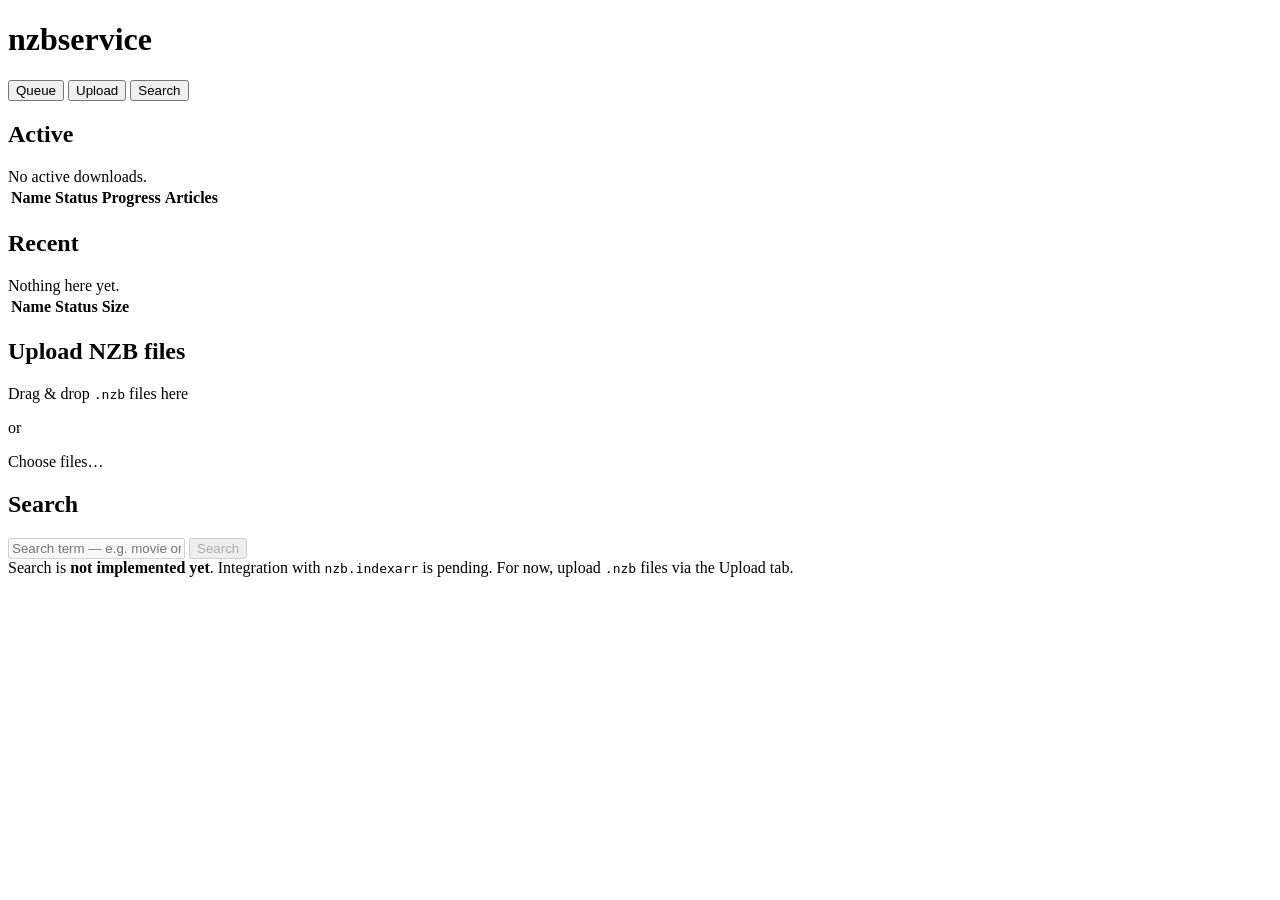
==== gui/static/index.html @ f7c51fba "Add gui/: web UI client Axum backend reusing nzb-web::QueueManager (same downloader as the CLI clien" ====
<!doctype html>
<html lang="en">
<head>
  <meta charset="utf-8">
  <meta name="viewport" content="width=device-width, initial-scale=1">
  <title>nzbservice</title>
  <link rel="stylesheet" href="/styles.css">
</head>
<body>
  <header>
    <h1>nzbservice</h1>
    <nav>
      <button class="tab active" data-tab="queue">Queue</button>
      <button class="tab" data-tab="upload">Upload</button>
      <button class="tab" data-tab="search">Search</button>
    </nav>
  </header>

  <main>
    <!-- ─── QUEUE ─────────────────────────────────────────────────────────── -->
    <section id="tab-queue" class="tab-panel active">
      <h2>Active</h2>
      <div id="active-empty" class="empty hidden">No active downloads.</div>
      <table id="active-table" class="jobs">
        <thead>
          <tr><th>Name</th><th>Status</th><th>Progress</th><th>Articles</th></tr>
        </thead>
        <tbody></tbody>
      </table>

      <h2>Recent</h2>
      <div id="history-empty" class="empty hidden">Nothing here yet.</div>
      <table id="history-table" class="jobs">
        <thead>
          <tr><th>Name</th><th>Status</th><th>Size</th></tr>
        </thead>
        <tbody></tbody>
      </table>
    </section>

    <!-- ─── UPLOAD ────────────────────────────────────────────────────────── -->
    <section id="tab-upload" class="tab-panel">
      <h2>Upload NZB files</h2>
      <div id="dropzone" class="dropzone">
        <p>Drag &amp; drop <code>.nzb</code> files here</p>
        <p class="muted">or</p>
        <label class="button">
          <input type="file" id="file-input" multiple accept=".nzb,application/x-nzb" hidden>
          Choose files…
        </label>
      </div>
      <div id="upload-result"></div>
    </section>

    <!-- ─── SEARCH (stubbed) ──────────────────────────────────────────────── -->
    <section id="tab-search" class="tab-panel">
      <h2>Search</h2>
      <form id="search-form" autocomplete="off">
        <input type="text" id="search-q" placeholder="Search term — e.g. movie or show title"
               disabled>
        <button type="submit" disabled>Search</button>
      </form>
      <div class="notice">
        Search is <strong>not implemented yet</strong>. Integration with
        <code>nzb.indexarr</code> is pending. For now, upload <code>.nzb</code>
        files via the Upload tab.
      </div>
    </section>
  </main>

  <script src="/app.js"></script>
</body>
</html>
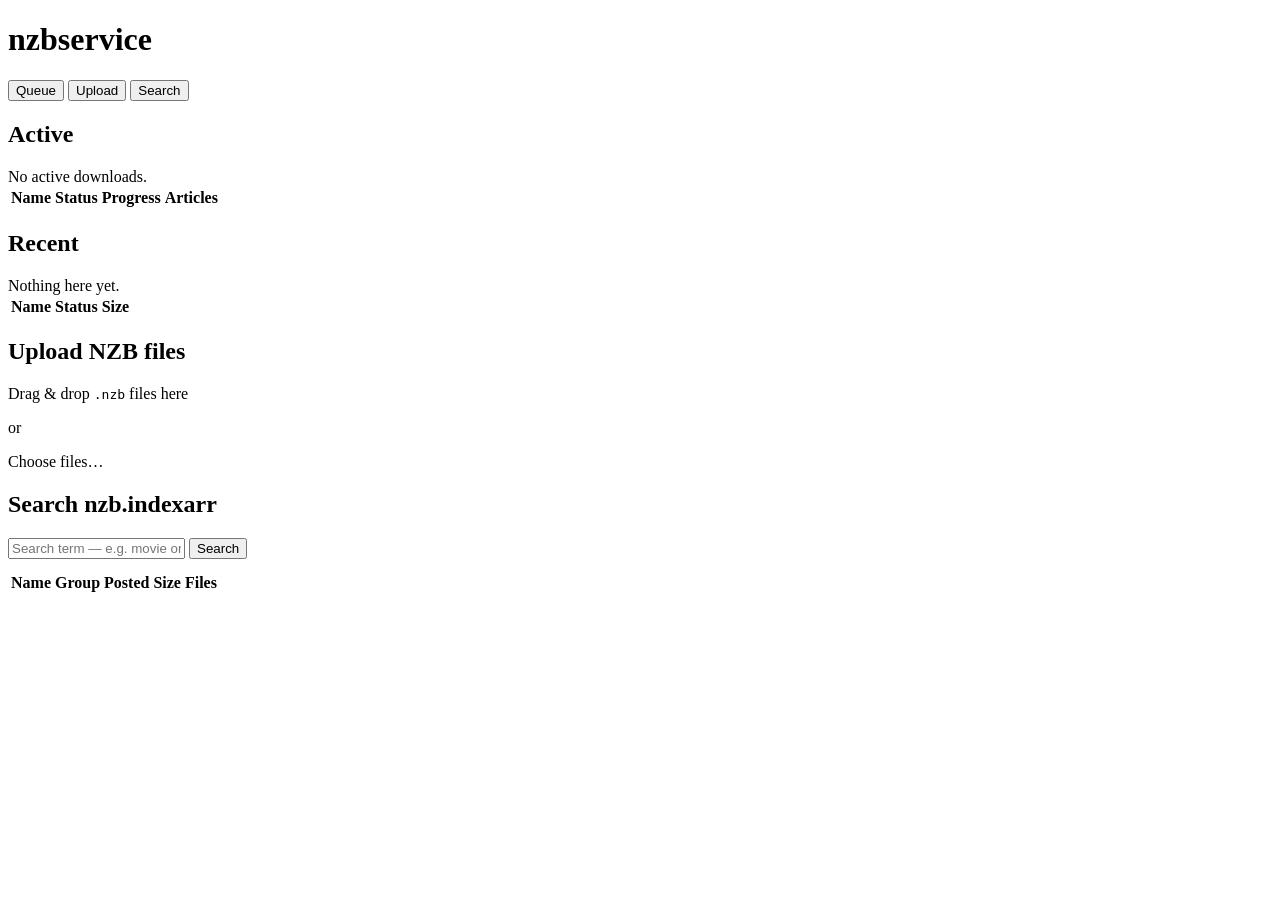
==== commit db9d17d8: "Wire up nzb.indexarr search + grab in GUI GET  /api/search?q=...   → proxies to indexarr /api/releas" ====
--- a/gui/static/index.html
+++ b/gui/static/index.html
@@ -23,7 +23,7 @@
       <div id="active-empty" class="empty hidden">No active downloads.</div>
       <table id="active-table" class="jobs">
         <thead>
-          <tr><th>Name</th><th>Status</th><th>Progress</th><th>Articles</th></tr>
+          <tr><th>Name</th><th>Status</th><th>Progress</th><th>Articles</th><th class="actions-col"></th></tr>
         </thead>
         <tbody></tbody>
       </table>
@@ -52,19 +52,27 @@
       <div id="upload-result"></div>
     </section>
 
-    <!-- ─── SEARCH (stubbed) ──────────────────────────────────────────────── -->
+    <!-- ─── SEARCH ────────────────────────────────────────────────────────── -->
     <section id="tab-search" class="tab-panel">
-      <h2>Search</h2>
+      <h2>Search nzb.indexarr</h2>
       <form id="search-form" autocomplete="off">
-        <input type="text" id="search-q" placeholder="Search term — e.g. movie or show title"
-               disabled>
-        <button type="submit" disabled>Search</button>
+        <input type="text" id="search-q" placeholder="Search term — e.g. movie or show title">
+        <button type="submit" class="button">Search</button>
       </form>
-      <div class="notice">
-        Search is <strong>not implemented yet</strong>. Integration with
-        <code>nzb.indexarr</code> is pending. For now, upload <code>.nzb</code>
-        files via the Upload tab.
-      </div>
+      <div id="search-status" class="muted" style="margin: .75rem 0;"></div>
+      <table id="search-table" class="jobs hidden">
+        <thead>
+          <tr>
+            <th>Name</th>
+            <th>Group</th>
+            <th>Posted</th>
+            <th>Size</th>
+            <th>Files</th>
+            <th class="actions-col"></th>
+          </tr>
+        </thead>
+        <tbody></tbody>
+      </table>
     </section>
   </main>
 
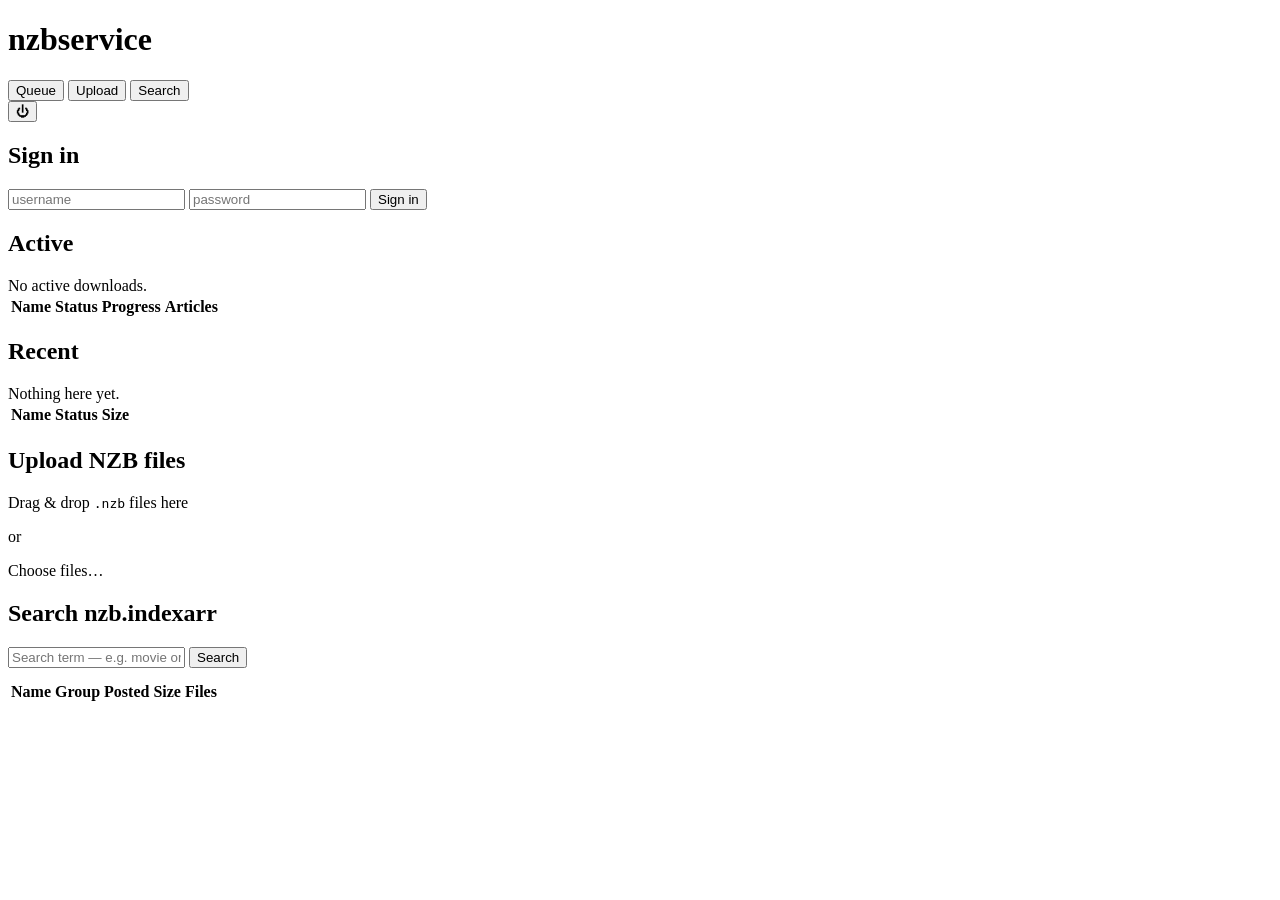
==== commit 27e75870: "gui: login/logout — validate against app-server, hot-swap NNTP creds Auth model is single-user-at-a-" ====
--- a/gui/static/index.html
+++ b/gui/static/index.html
@@ -9,14 +9,29 @@
 <body>
   <header>
     <h1>nzbservice</h1>
-    <nav>
+    <nav id="main-nav" class="hidden">
       <button class="tab active" data-tab="queue">Queue</button>
       <button class="tab" data-tab="upload">Upload</button>
       <button class="tab" data-tab="search">Search</button>
     </nav>
+    <div id="user-bar" class="hidden user-bar">
+      <span id="user-name" class="muted"></span>
+      <button id="logout-btn" class="icon-btn" title="Logout">⏻</button>
+    </div>
   </header>
 
-  <main>
+  <!-- ─── LOGIN SCREEN ────────────────────────────────────────────────── -->
+  <section id="login-screen" class="login-screen hidden">
+    <form id="login-form" autocomplete="off">
+      <h2>Sign in</h2>
+      <input type="text" id="login-user" placeholder="username" autocomplete="username" required>
+      <input type="password" id="login-pass" placeholder="password" autocomplete="current-password" required>
+      <button type="submit" class="button">Sign in</button>
+      <div id="login-error" class="error"></div>
+    </form>
+  </section>
+
+  <main id="app-main" class="hidden main-app">
     <!-- ─── QUEUE ─────────────────────────────────────────────────────────── -->
     <section id="tab-queue" class="tab-panel active">
       <h2>Active</h2>
